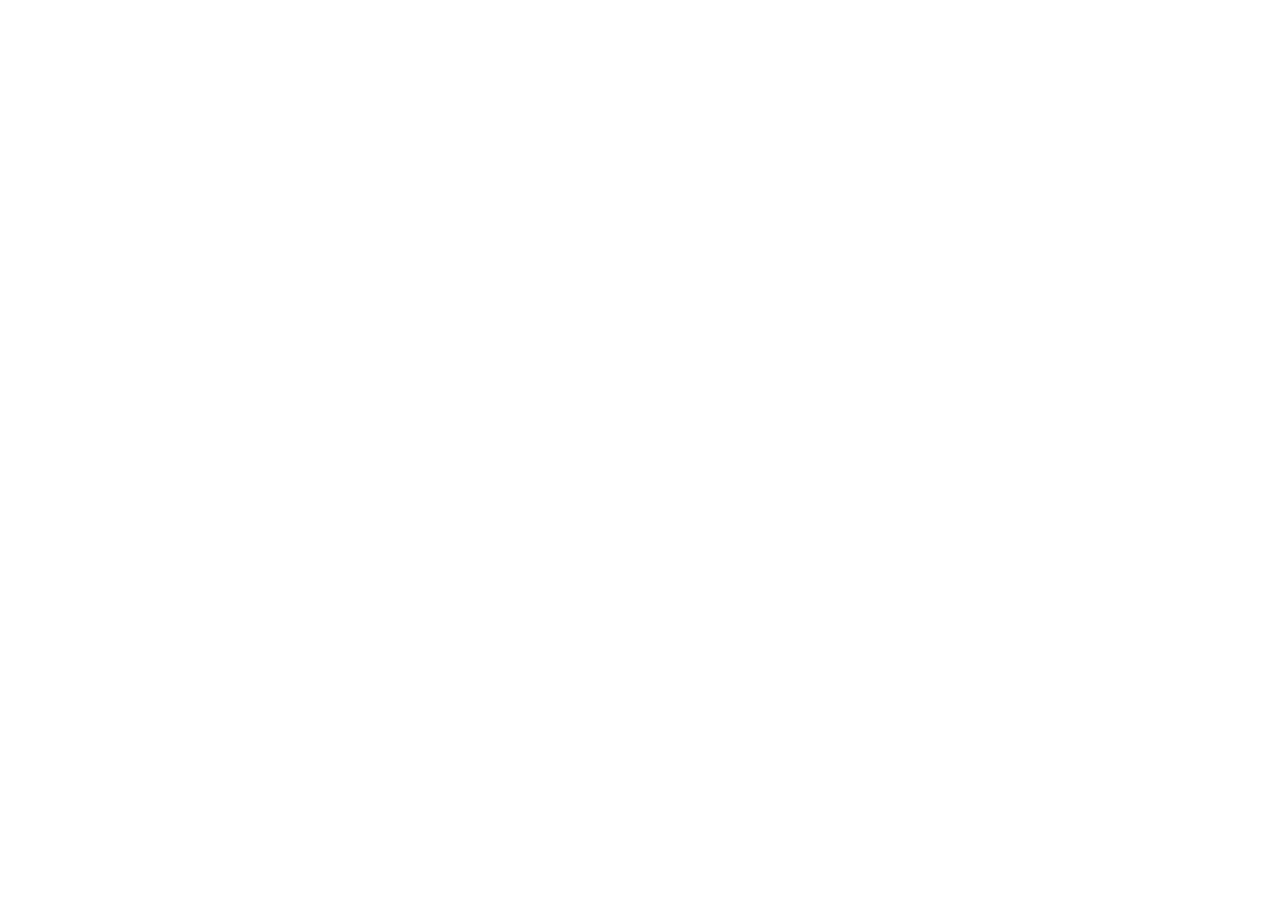
==== index.html @ e3df4f84 "initial commit" ====
<!DOCTYPE html>
<html lang="en">
<head>
    <meta charset="UTF-8">
    <meta name="viewport" content="width=device-width, initial-scale=1.0">
    <title>week 1 project</title>
</head>
<body>
    <ul>
        <a href="Cozy Corner Bookstore/index.html"></a>
        <a href="CSS-Challenges merge/index.html"></a>
        <a href="portfolio. website/index.html"></a>
    </ul>
</body>
</html>
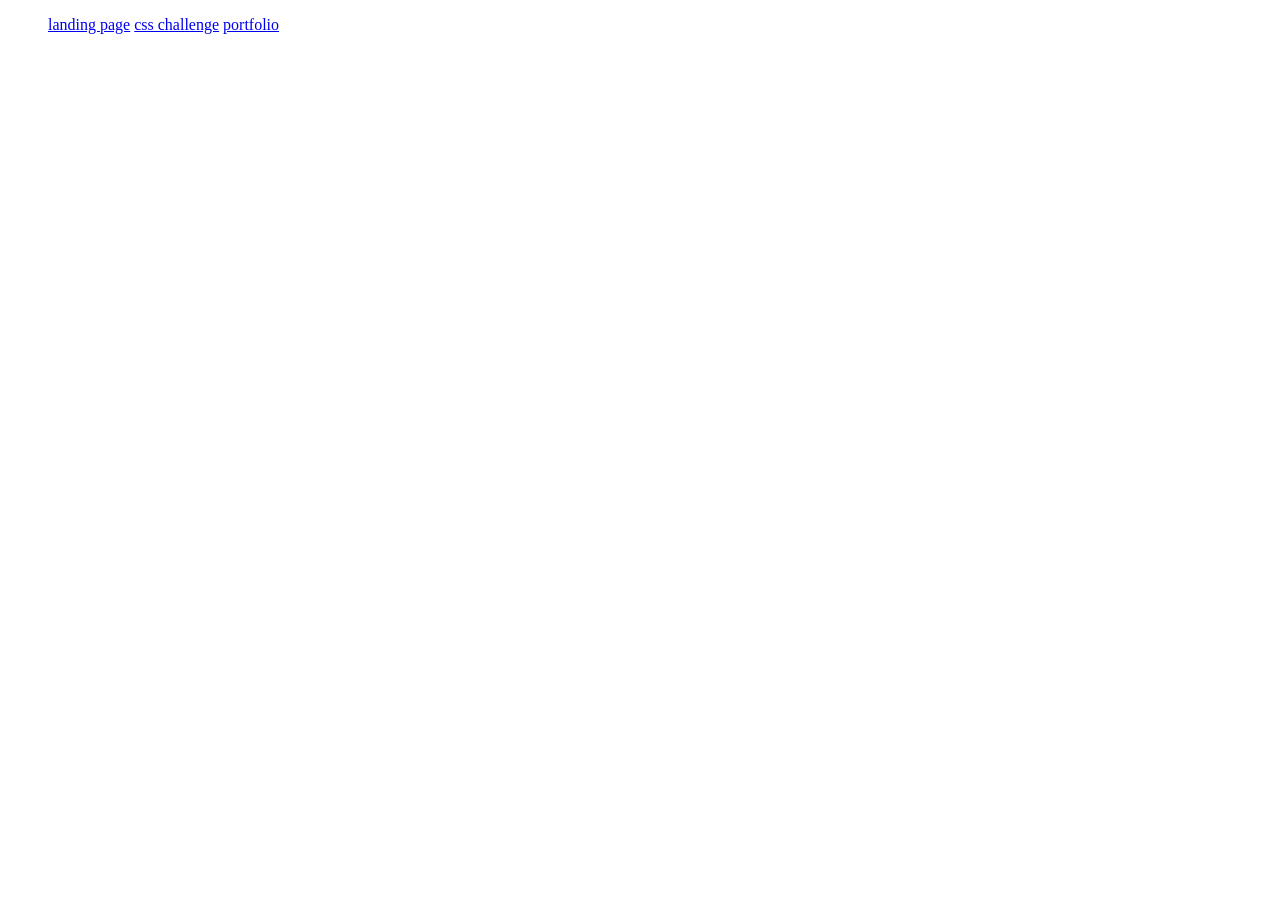
==== commit d0e19b97: "modified file" ====
--- a/index.html
+++ b/index.html
@@ -7,9 +7,9 @@
 </head>
 <body>
     <ul>
-        <a href="Cozy Corner Bookstore/index.html"></a>
-        <a href="CSS-Challenges merge/index.html"></a>
-        <a href="portfolio. website/index.html"></a>
+        <a href="Cozy Corner Bookstore/index.html">landing page</a>
+        <a href="CSS-Challenges merge/index.html">css challenge</a>
+        <a href="portfolio. website/index.html">portfolio</a>
     </ul>
 </body>
 </html>
